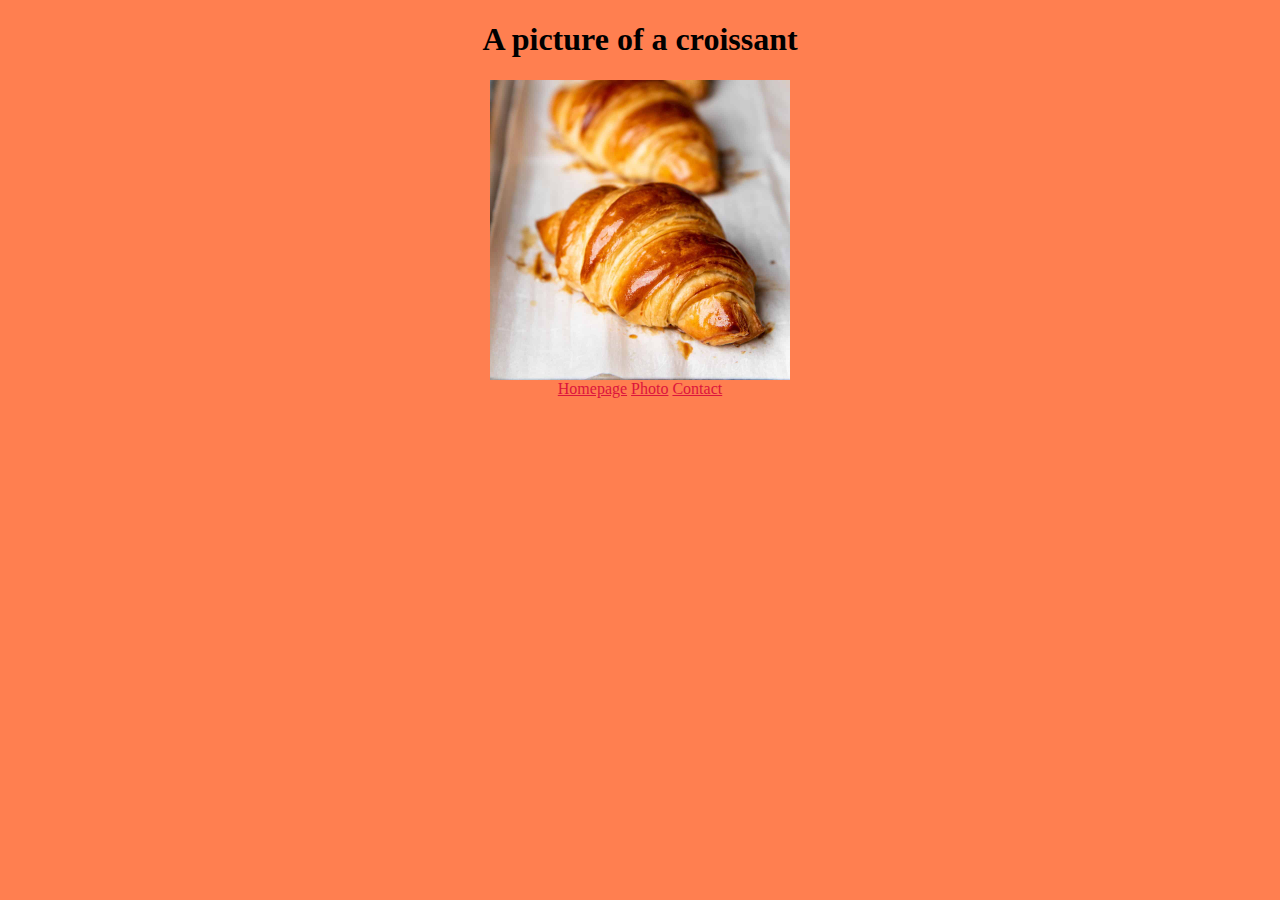
==== src/photo.html @ 7245e8b0 "Added an image and basic css" ====
<!DOCTYPE html>
<html lang="en">
<head>
  <meta charset="UTF-8">
  <meta name="viewport" content="width=device-width, initial-scale=1.0">
  <title>Document</title>
  <style>
    body {
      background: coral;
    }
    h1 {
      text-align: center;
    }
    img {
      display: block;
      margin: 0 auto;
    }
    footer {
      text-align: center;
    }
    a {
      color: crimson;
    }
  </style>
</head>
<body>
  <h1>A picture of a croissant</h1>
<img src="/croissant.jpg" alt="" srcset="" width="300">
<footer>
<a href="/src/index.html">Homepage</a>
<a href="/src/photo.html">Photo</a>
<a href="/src/contact.html">Contact</a>
</footer>
</body>
</html>
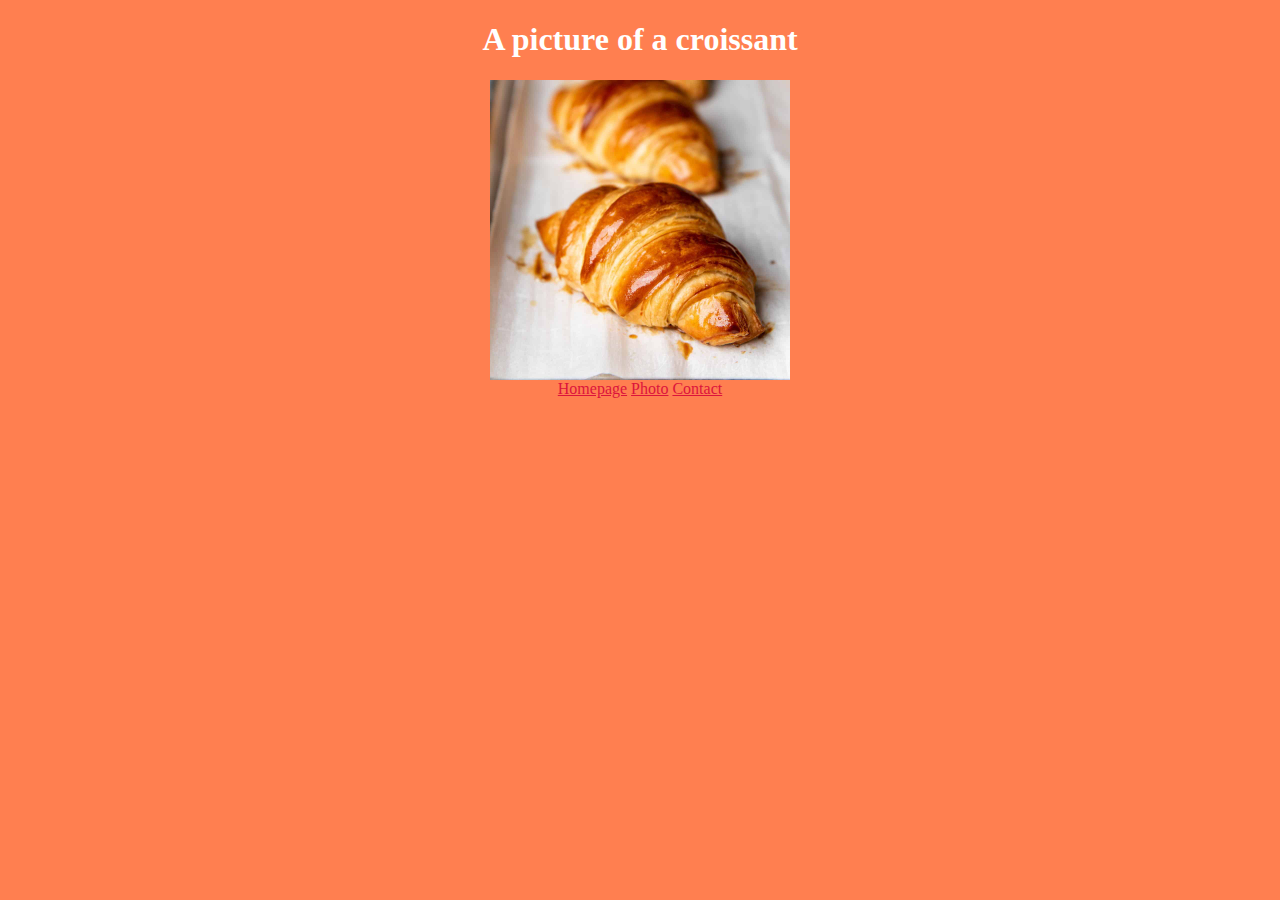
==== commit 805d8b02: "Changed the body color" ====
--- a/src/photo.html
+++ b/src/photo.html
@@ -7,6 +7,7 @@
   <style>
     body {
       background: coral;
+      color: white;
     }
     h1 {
       text-align: center;
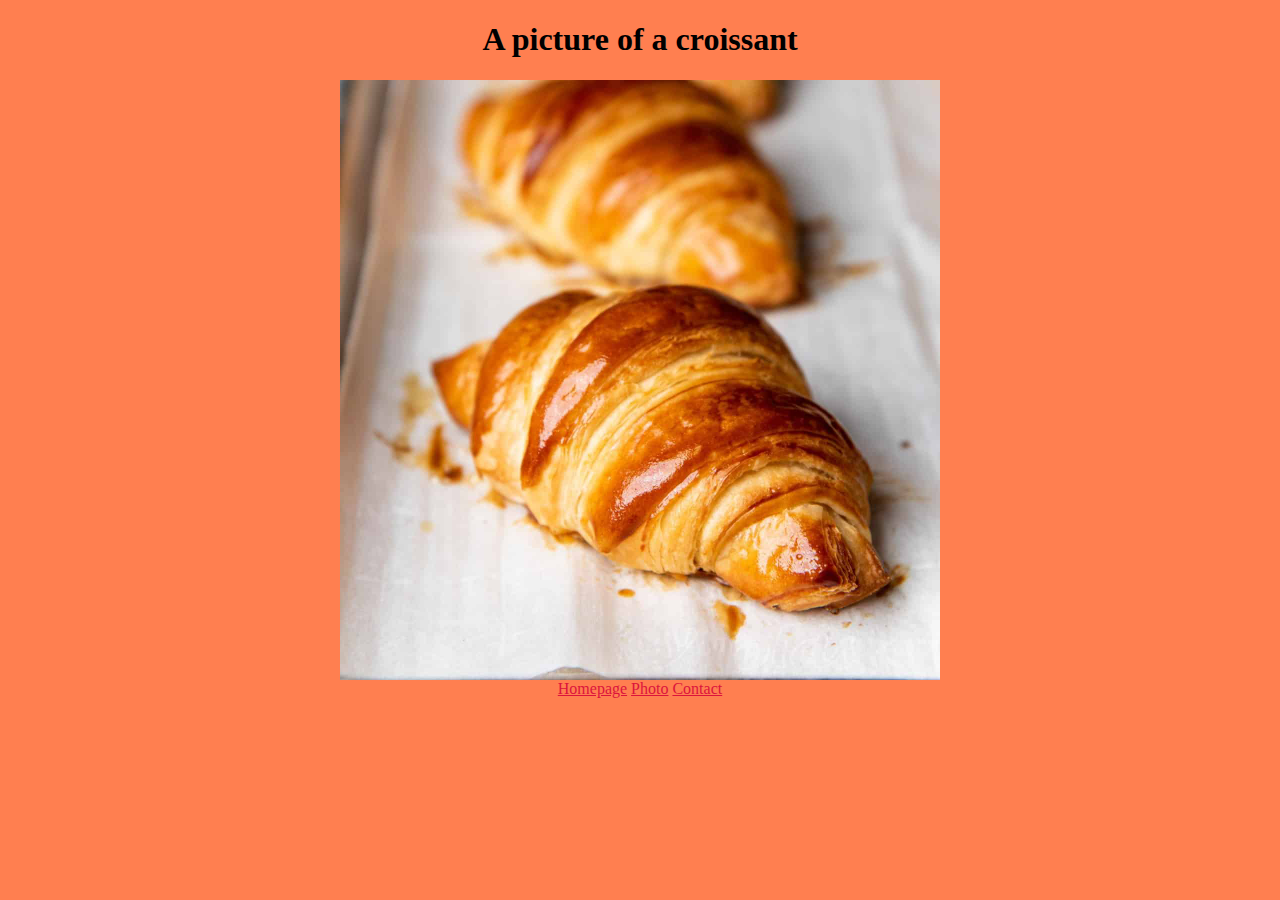
==== commit 221780dd: "Edited the CSS and linked it" ====
--- a/src/photo.html
+++ b/src/photo.html
@@ -4,29 +4,11 @@
   <meta charset="UTF-8">
   <meta name="viewport" content="width=device-width, initial-scale=1.0">
   <title>Document</title>
-  <style>
-    body {
-      background: coral;
-      color: white;
-    }
-    h1 {
-      text-align: center;
-    }
-    img {
-      display: block;
-      margin: 0 auto;
-    }
-    footer {
-      text-align: center;
-    }
-    a {
-      color: crimson;
-    }
-  </style>
+  <link rel="stylesheet" href="/src/style.css">
 </head>
 <body>
   <h1>A picture of a croissant</h1>
-<img src="/croissant.jpg" alt="" srcset="" width="300">
+<img src="/croissant.jpg" alt="" srcset="" width="600">
 <footer>
 <a href="/src/index.html">Homepage</a>
 <a href="/src/photo.html">Photo</a>
--- a/src/style.css
+++ b/src/style.css
@@ -0,0 +1,24 @@
+body {
+  background:  coral;
+}
+
+h1 {
+  text-align: center;
+}
+
+p {
+  text-align: center;
+}
+
+a {
+  color: crimson;
+}
+
+footer {
+  text-align: center;
+}
+
+img {
+  display: block; 
+  margin: 0 auto;
+}
